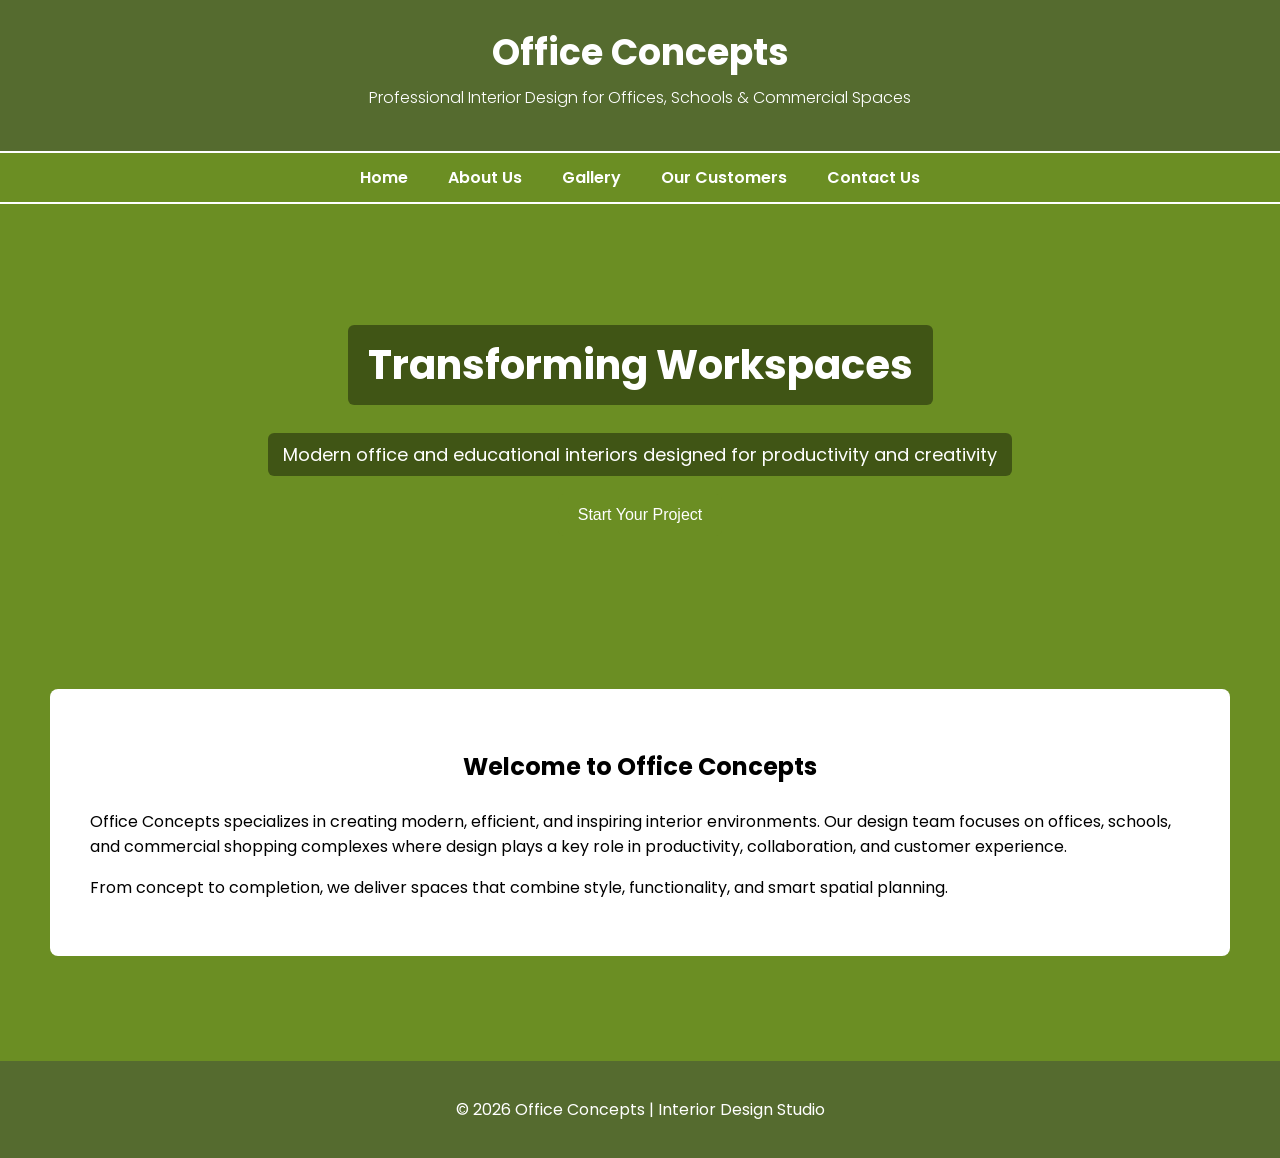
==== OfficeConcepts.html @ 241eb56d "Add initial HTML structure for Office Concepts website This file contains the complete HTML structur" ====
<!DOCTYPE html>
<html lang="en">
<head>
<meta charset="UTF-8">
<meta name="viewport" content="width=device-width, initial-scale=1.0">
<title>Office Concepts</title>
<link href="https://fonts.googleapis.com/css2?family=Poppins:wght@300;400;600&display=swap" rel="stylesheet">
<style>
body{font-family:'Poppins',sans-serif;margin:0;background:#6B8E23}
header{background:#556B2F;color:white;padding:25px;text-align:center}
header h1{margin:0;font-size:36px}
header p{margin-top:5px;font-weight:300}

nav{background:#6B8E23;text-align:center;padding:12px;border-top:2px solid white;border-bottom:2px solid white}
nav a{color:white;margin:0 18px;text-decoration:none;font-weight:600;font-size:16px}
nav a:hover{opacity:0.8}

.hero{
background:url('https://images.unsplash.com/photo-1497366811353-6870744d04b2') center/cover no-repeat;
height:420px;
display:flex;
flex-direction:column;
align-items:center;
justify-content:center;
color:white;
text-align:center
}
.hero h2{font-size:40px;margin-bottom:10px;background:rgba(0,0,0,0.4);padding:10px 20px;border-radius:6px}
.hero p{font-size:18px;background:rgba(0,0,0,0.4);padding:8px 15px;border-radius:6px}

.container{padding:40px}
.page{display:none;background:white;padding:40px;border-radius:8px;margin:25px auto;max-width:1100px}

.section-title{text-align:center;margin-bottom:25px}

.gallery{display:grid;grid-template-columns:repeat(auto-fit,minmax(250px,1fr));gap:18px}
.gallery img{width:100%;border-radius:10px;transition:transform .3s, box-shadow .3s}
.gallery img:hover{transform:scale(1.05);box-shadow:0 10px 20px rgba(0,0,0,0.25)}

.clients{display:grid;grid-template-columns:repeat(auto-fit,minmax(200px,1fr));gap:15px;text-align:center}
.client-card{padding:20px;border:1px solid #ddd;border-radius:8px;background:#fafafa}

.testimonials{margin-top:30px}
.testimonial{background:#f7f7f7;padding:20px;border-left:5px solid #6B8E23;margin-bottom:15px;border-radius:6px}

.contact-box{text-align:center;line-height:1.8}

footer{background:#556B2F;color:white;text-align:center;padding:20px;margin-top:40px}

button{
background:#6B8E23;
border:none;
color:white;
padding:12px 20px;
border-radius:6px;
font-size:16px;
cursor:pointer
}
button:hover{background:#556B2F}
</style>

<script>
function showPage(page){
 document.querySelectorAll('.page').forEach(p=>p.style.display='none');
 document.getElementById(page).style.display='block';
 window.scrollTo(0,0);
}
</script>
</head>

<body onload="showPage('home')">

<header>
<h1>Office Concepts</h1>
<p>Professional Interior Design for Offices, Schools & Commercial Spaces</p>
</header>

<nav>
<a href="#" onclick="showPage('home')">Home</a>
<a href="#" onclick="showPage('about')">About Us</a>
<a href="#" onclick="showPage('gallery')">Gallery</a>
<a href="#" onclick="showPage('customers')">Our Customers</a>
<a href="#" onclick="showPage('contact')">Contact Us</a>
</nav>

<div class="hero">
<h2>Transforming Workspaces</h2>
<p>Modern office and educational interiors designed for productivity and creativity</p>
<button onclick="showPage('contact')">Start Your Project</button>
</div>

<div class="container">

<section id="home" class="page">
<h2 class="section-title">Welcome to Office Concepts</h2>
<p>Office Concepts specializes in creating modern, efficient, and inspiring interior environments. Our design team focuses on offices, schools, and commercial shopping complexes where design plays a key role in productivity, collaboration, and customer experience.</p>
<p>From concept to completion, we deliver spaces that combine style, functionality, and smart spatial planning.</p>
</section>

<section id="about" class="page">
<h2 class="section-title">About Us</h2>
<p>Office Concepts is an interior design company dedicated to designing professional and educational environments. Our team of experienced designers focuses on creating spaces that are modern, functional, and inspiring.</p>
<p>We work closely with corporate clients, educational institutions, and commercial developers to deliver high-quality interior solutions that improve user experience and space efficiency.</p>

<div class="testimonials">
<h3>Client Testimonials</h3>
<div class="testimonial">"Office Concepts redesigned our corporate workspace beautifully. Productivity improved significantly." – TechNova</div>
<div class="testimonial">"The classroom interiors are vibrant and inspiring for students." – Greenfield International School</div>
</div>
</section>

<section id="gallery" class="page">
<h2 class="section-title">Interior Design Gallery</h2>
<div class="gallery">
<img src="https://images.unsplash.com/photo-1497366754035-f200968a6e72">
<img src="https://images.unsplash.com/photo-1497215728101-856f4ea42174">
<img src="https://images.unsplash.com/photo-1588072432836-e10032774350">
<img src="https://images.unsplash.com/photo-1509062522246-3755977927d7">
<img src="https://images.unsplash.com/photo-1600585154340-be6161a56a0c">
<img src="https://images.unsplash.com/photo-1507209696998-3c532be9b2b5">
</div>
</section>

<section id="customers" class="page">
<h2 class="section-title">Our Customers</h2>
<div class="clients">
<div class="client-card">TechNova Corporate Offices</div>
<div class="client-card">Greenfield International School</div>
<div class="client-card">City Square Shopping Complex</div>
<div class="client-card">Bright Future Learning Academy</div>
<div class="client-card">Global Business Hub</div>
<div class="client-card">Metro Commercial Plaza</div>
</div>
</section>

<section id="contact" class="page">
<h2 class="section-title">Contact Us</h2>
<div class="contact-box">
<p>Email: contact@officeconcepts.com</p>
<p>Phone: +65 1234 5678</p>
<p>Address: 100 Business Avenue, Design District</p>
<p>Reach out to discuss your next interior design project.</p>
</div>
</section>

</div>

<footer>
<p>© 2026 Office Concepts | Interior Design Studio</p>
</footer>

</body>
</html>
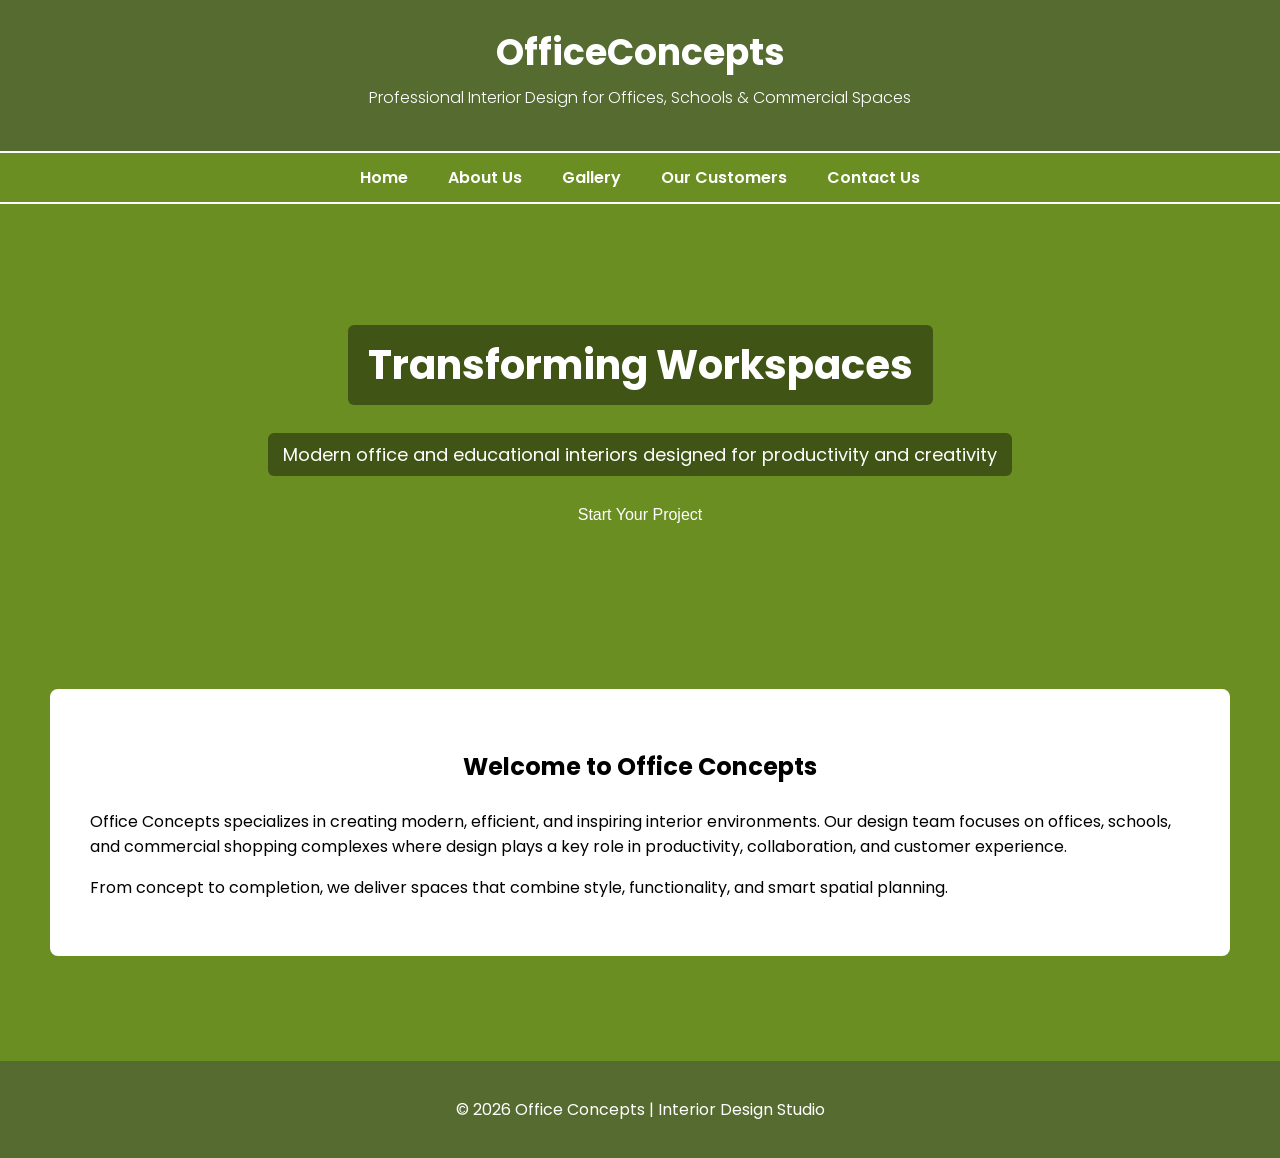
==== commit 3c72958a: "Update OfficeConcepts.html" ====
--- a/OfficeConcepts.html
+++ b/OfficeConcepts.html
@@ -3,7 +3,7 @@
 <head>
 <meta charset="UTF-8">
 <meta name="viewport" content="width=device-width, initial-scale=1.0">
-<title>Office Concepts</title>
+<title>OfficeConcepts</title>
 <link href="https://fonts.googleapis.com/css2?family=Poppins:wght@300;400;600&display=swap" rel="stylesheet">
 <style>
 body{font-family:'Poppins',sans-serif;margin:0;background:#6B8E23}
@@ -63,7 +63,17 @@
 function showPage(page){
  document.querySelectorAll('.page').forEach(p=>p.style.display='none');
  document.getElementById(page).style.display='block';
- window.scrollTo(0,0);
+
+ // hide hero banner when navigating to other pages
+ const hero = document.querySelector('.hero');
+ if(page === 'home'){
+   hero.style.display = 'flex';
+ } else {
+   hero.style.display = 'none';
+ }
+
+ // scroll to the visible page
+ document.getElementById(page).scrollIntoView({behavior:'smooth'});
 }
 </script>
 </head>
@@ -71,7 +81,7 @@
 <body onload="showPage('home')">
 
 <header>
-<h1>Office Concepts</h1>
+<h1>OfficeConcepts</h1>
 <p>Professional Interior Design for Offices, Schools & Commercial Spaces</p>
 </header>
 
@@ -99,13 +109,18 @@
 
 <section id="about" class="page">
 <h2 class="section-title">About Us</h2>
-<p>Office Concepts is an interior design company dedicated to designing professional and educational environments. Our team of experienced designers focuses on creating spaces that are modern, functional, and inspiring.</p>
-<p>We work closely with corporate clients, educational institutions, and commercial developers to deliver high-quality interior solutions that improve user experience and space efficiency.</p>
+<p><strong>Office Concepts</strong> is a specialized interior design studio focused on creating inspiring workspaces, innovative educational environments, and modern commercial interiors.</p>
+
+<p>We believe that great design does more than make a space look beautiful — it improves productivity, encourages collaboration, and enhances everyday experiences for the people who use it.</p>
+
+<p>Our designers combine <strong>creative vision, functional planning, and modern aesthetics</strong> to transform ordinary spaces into environments that motivate teams, inspire students, and impress customers.</p>
+
+<p>From corporate offices and learning institutions to shopping complexes, we deliver interiors that balance <strong>style, comfort, and efficiency</strong>. Every project is carefully crafted to reflect the identity and goals of our clients.</p>
 
 <div class="testimonials">
-<h3>Client Testimonials</h3>
-<div class="testimonial">"Office Concepts redesigned our corporate workspace beautifully. Productivity improved significantly." – TechNova</div>
-<div class="testimonial">"The classroom interiors are vibrant and inspiring for students." – Greenfield International School</div>
+<h3>What Our Clients Say</h3>
+<div class="testimonial">"Office Concepts transformed our workspace into a modern collaborative environment. Our team absolutely loves the new design." – TechNova</div>
+<div class="testimonial">"The classrooms designed by Office Concepts are bright, creative, and perfect for learning." – Greenfield International School</div>
 </div>
 </section>
 
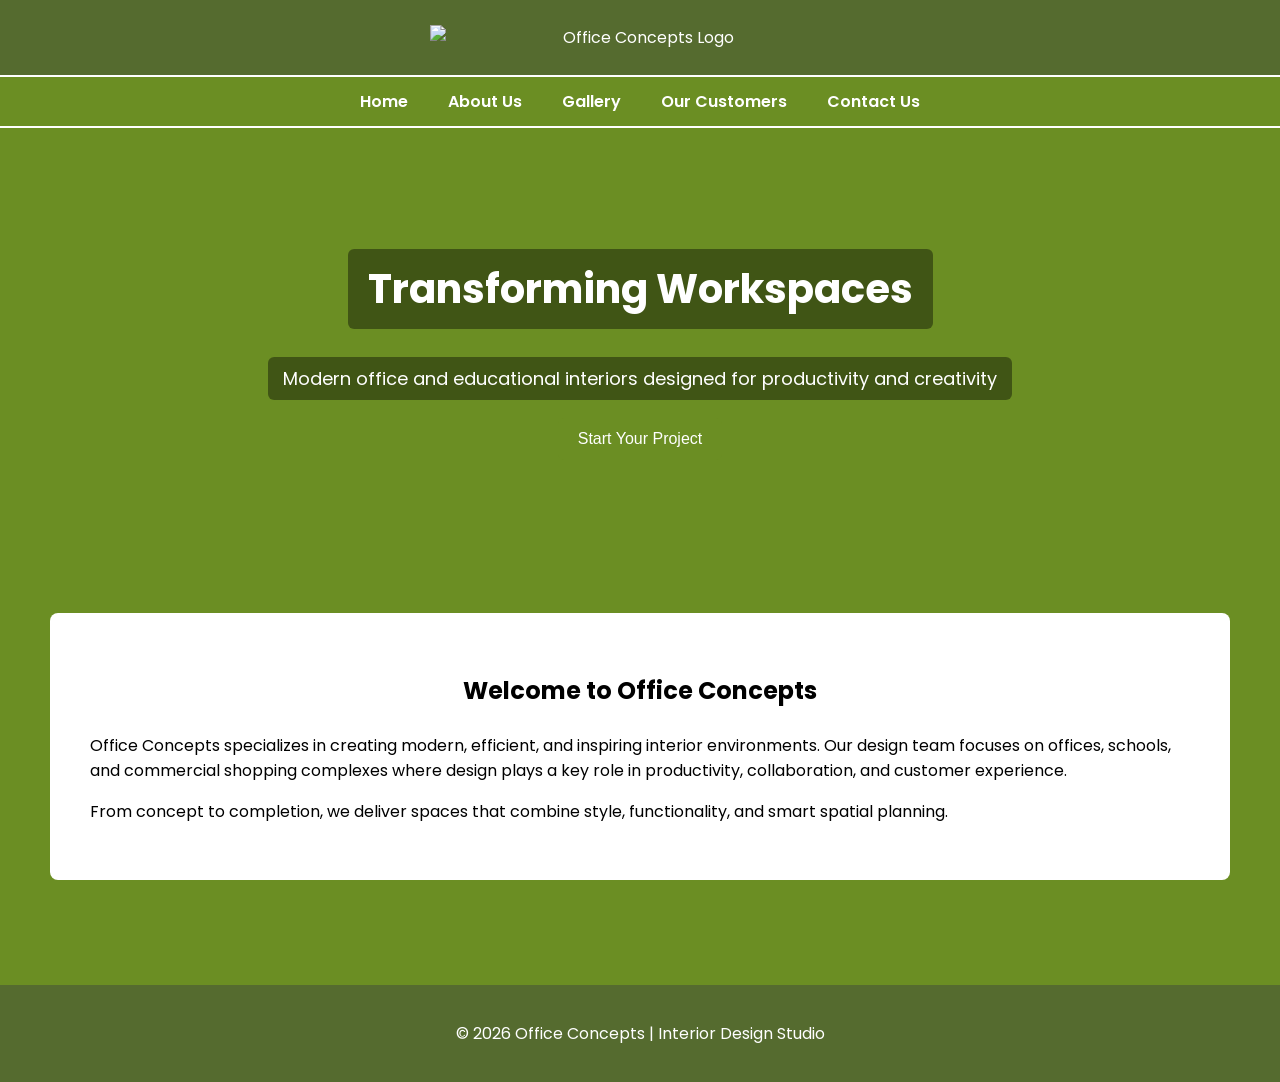
==== commit af294604: "Update OfficeConcepts.html" ====
--- a/OfficeConcepts.html
+++ b/OfficeConcepts.html
@@ -3,7 +3,7 @@
 <head>
 <meta charset="UTF-8">
 <meta name="viewport" content="width=device-width, initial-scale=1.0">
-<title>OfficeConcepts</title>
+<title>Office Concepts</title>
 <link href="https://fonts.googleapis.com/css2?family=Poppins:wght@300;400;600&display=swap" rel="stylesheet">
 <style>
 body{font-family:'Poppins',sans-serif;margin:0;background:#6B8E23}
@@ -80,9 +80,8 @@
 
 <body onload="showPage('home')">
 
-<header>
-<h1>OfficeConcepts</h1>
-<p>Professional Interior Design for Offices, Schools & Commercial Spaces</p>
+<header style="display:flex;justify-content:center;align-items:center;gap:20px;flex-direction:column">
+<img src="logo.png" alt="Office Concepts Logo" style="max-width:420px;width:90%;height:auto">
 </header>
 
 <nav>
